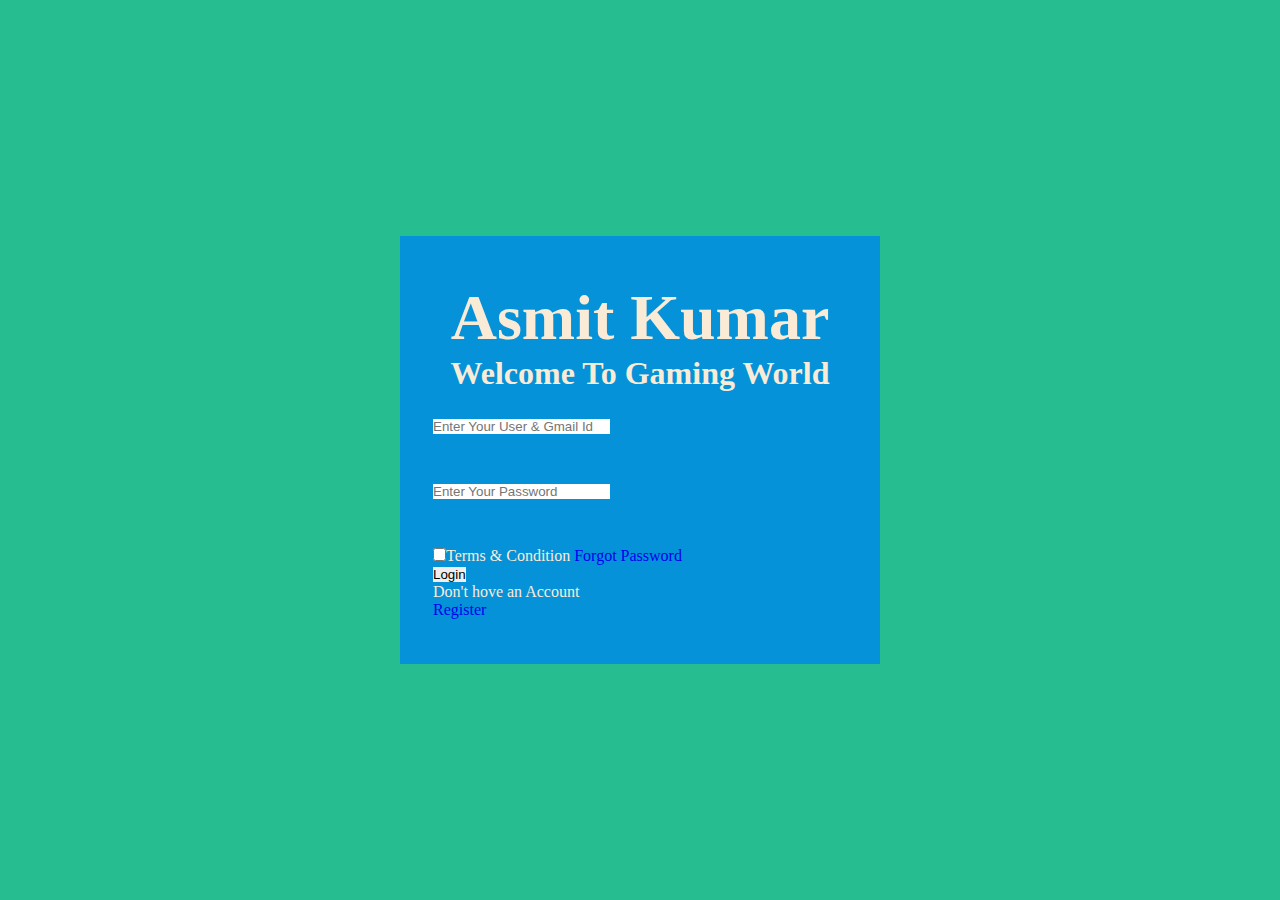
==== index.html @ 71f400f7 "Add html and css code" ====
<!DOCTYPE html>
<html lang="en">
<head>
    <meta charset="UTF-8">
    <meta name="viewport" content="width=device-width, initial-scale=1.0">
    <link rel="stylesheet" href="style/style.css">
    <title>Login</title>
</head>
<body>
    <div class="login-page">
        <form action="action.php" method="post">
            <div class="header">
                <h1 class="logo">Asmit Kumar</h1>
                <h3>Welcome To Gaming World</h3>
            </div>
            <div class="user-input">
                <input type="text" placeholder="Enter Your User & Gmail Id">
                <i class="bx-bxs-bx"></i>
            </div>
            <div class="user-input">
                <input type="password" placeholder="Enter Your Password">
                <i class="bx-bxs-bx"></i>
            </div>
            <div class="forgot-class">
                <label><input type="checkbox" value="classX" name="Terms & Condition">Terms & Condition</label>
                <a href="#" class="forgot-pass">Forgot Password</a>
            </div>
            <button class="login-btn" id="login-btn">Login</button>
            <div class="regitration-btn">Don't hove an Account</div>  <a href="#">Register</a>
        </form>
    </div>
</body>
</html>
---- style/style.css ----
*{
    margin: 0;
    padding: 0;
    box-sizing: border-box;
    text-decoration: none;
    border: none;
    font-family: 'poppins'sans-serif;
}
body{
    background: #0ab683e2;
    align-items: center;
    justify-content: center;
    display: flex;
    min-height: 100vh;
}
.login-page{
    width: 30rem;
    background: #0592d8;
    padding: 45px 33px;
    color: antiquewhite;
}
.login-page .header{
    text-align: center;
}
.login-page .header h1{
    font-size: 4rem;
    font-weight: 700;
}
.login-page .header h3{
    font-size: 2rem;
}
.login-page .user-input{
    position: relative;
    width: 100%;
    background: transparent;
    height: 40px;
    margin: 25px 0;
}
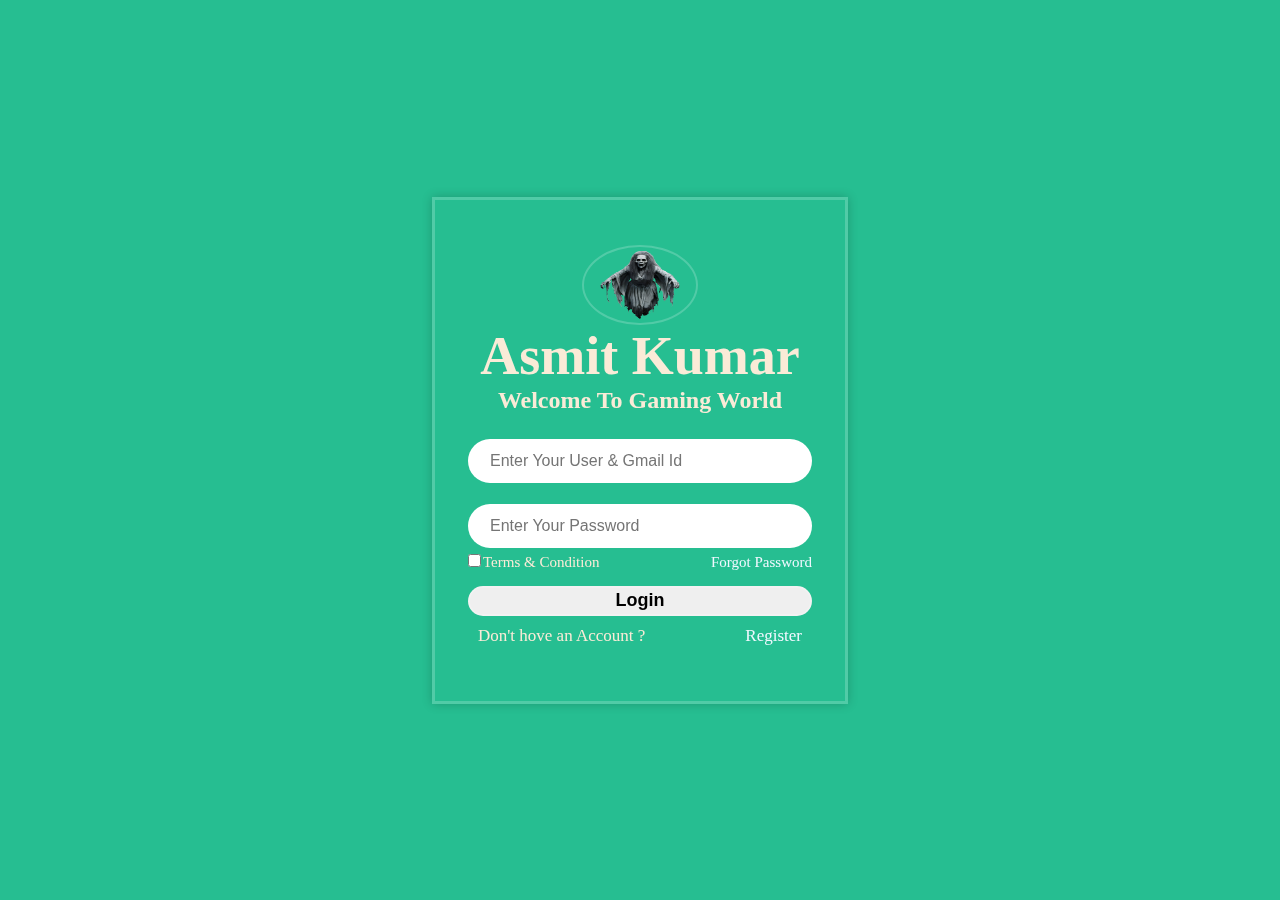
==== commit b4151156: "Change CSS Code" ====
--- a/index.html
+++ b/index.html
@@ -10,6 +10,9 @@
     <div class="login-page">
         <form action="action.php" method="post">
             <div class="header">
+                <div class="header-img">
+                    <img src="img/logo.png" alt="Logo">
+                </div>
                 <h1 class="logo">Asmit Kumar</h1>
                 <h3>Welcome To Gaming World</h3>
             </div>
@@ -26,7 +29,7 @@
                 <a href="#" class="forgot-pass">Forgot Password</a>
             </div>
             <button class="login-btn" id="login-btn">Login</button>
-            <div class="regitration-btn">Don't hove an Account</div>  <a href="#">Register</a>
+            <div class="regitration-btn">Don't hove an Account ? <a href="#">Register</a></div> 
         </form>
     </div>
 </body>
--- a/style/style.css
+++ b/style/style.css
@@ -14,25 +14,112 @@
     min-height: 100vh;
 }
 .login-page{
-    width: 30rem;
-    background: #0592d8;
+    width: 26rem;
+    background: transparent;
+    border: 3px solid rgba(255, 255, 255, .2);
+    backdrop-filter: blur(20px);
+    box-shadow: 0 0 10px rgba(0, 0,  0, .2);
+    color: #fff;
     padding: 45px 33px;
     color: antiquewhite;
 }
+
+.login-page .header-img {
+    position: relative;
+    margin: auto;
+    height: 5rem;
+    width: 8rem;
+    border-radius: 50%;
+    display: flex;
+    align-content: center;
+    justify-content: center;
+}
+.login-page .header-img img{
+    display: flex;
+    align-content: center;
+    width: 90%;
+    border-radius: 50%;
+    border: 2px solid rgba(255, 255, 255, .2);
+}
+
 .login-page .header{
     text-align: center;
 }
-.login-page .header h1{
-    font-size: 4rem;
+.login-page .header h1 {
+    font-size: 54px;
     font-weight: 700;
 }
 .login-page .header h3{
-    font-size: 2rem;
+    font-size: 24px;
 }
 .login-page .user-input{
     position: relative;
+    height: 40px;
     width: 100%;
     background: transparent;
     height: 40px;
     margin: 25px 0;
+}
+.login-page .user-input input{
+    height: 100%;
+    width: 100%;
+    font-size: 16px;
+    border-radius: 40px;
+    border: 2px solid rgba(255, 255, 255, .2);
+    padding: 20px 40px 20px 20px;
+    color: #020101;
+    outline: none;
+}
+.login-page .user-input i{
+    position: absolute;
+    right: 17px;
+    top: 50%;
+}
+.login-page .forgot-class{
+    display: flex;
+    align-items: center;
+    justify-content: space-between;
+    font-size: 15px;
+    margin: -15px 0 15px;
+}
+.login-page .forgot-class label input{
+    accent-color: #fff;
+    margin-right: 2px;
+}
+.login-page .forgot-class .forgot-pass{
+    color: aliceblue;
+}
+.login-page .forgot-class .forgot-pass:hover{
+    text-decoration: underline;
+}
+.login-page .login-btn{
+    position: relative;
+    width: 100%;
+    height: 30px;
+    font-size: 18px;
+    font-weight: 700;
+    border-radius: 40px;
+    border: 2px solid rgba(255, 255, 255, .2);
+    cursor: pointer;
+    transition: .3s;
+}
+
+.login-page .login-btn:hover{
+    background: greenyellow;
+    color: red;
+}
+.login-page .regitration-btn{
+    position: relative;
+    display: flex;
+    align-items: center;
+    justify-content: space-between;
+    font-size: 17px;
+    margin: 10px;
+}
+.login-page .regitration-btn a{
+    color: aliceblue;
+}
+.login-page .regitration-btn a:hover{
+    text-decoration: underline;
+    color: blue;
 }